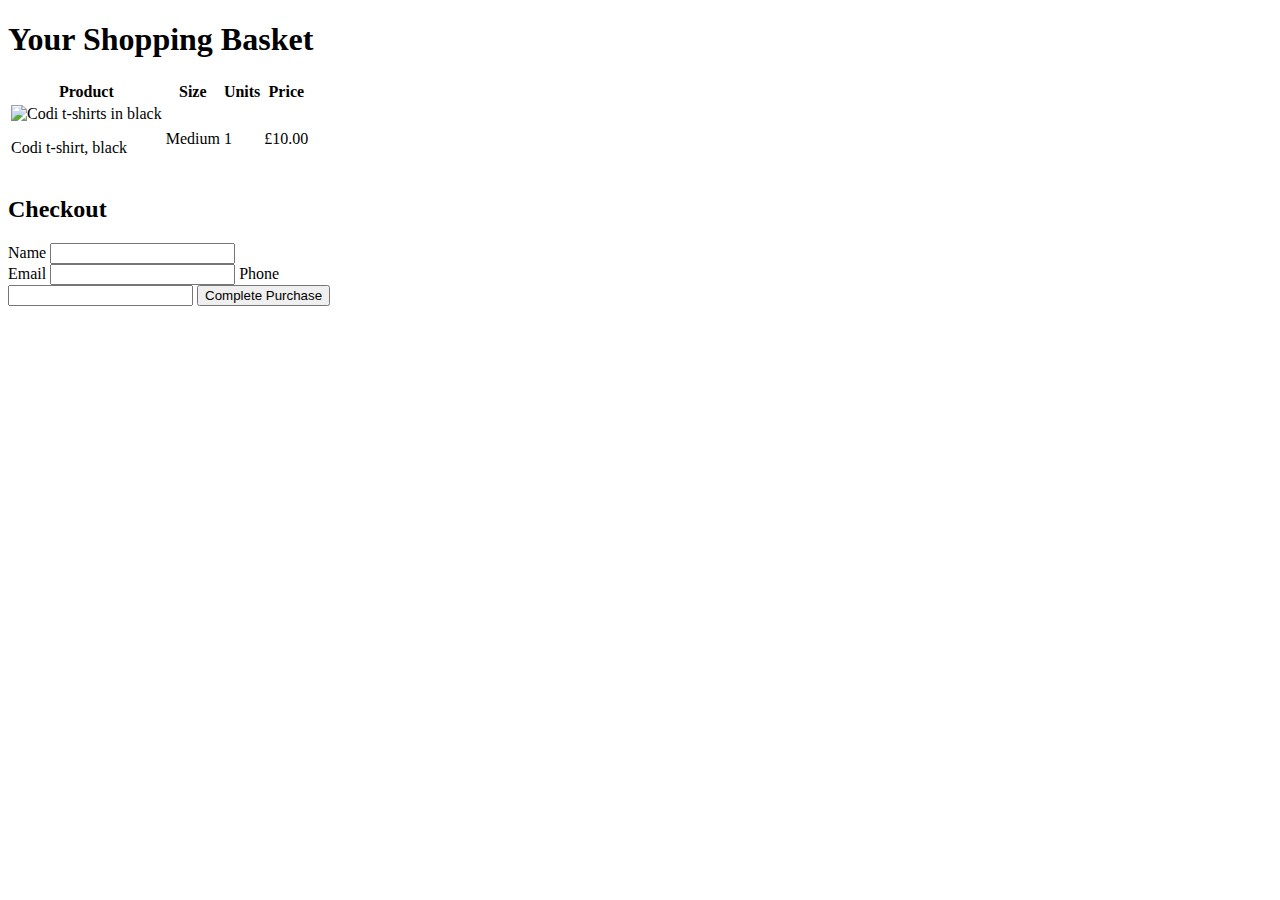
==== week-3/22-checkout/index.html @ 4265a168 "Completed 22-checkout" ====
<!DOCTYPE html>
<html lang="en">
  <head>
    <meta charset="utf-8" />
    <meta name="viewport" content="width=device-width, initial-scale=1" />
    <title>22 - Checkout Form - HTML, CSS and Git Exercises</title>
    <link rel="stylesheet" href="/css/normalize.css" />
    <link rel="stylesheet" href="/css/week3-forms.css" />
  </head>

  <body>
    <div class="site-wrapper">
      <main>
        <div class="shopping-basket">
          <h1 class="shopping-basket__title">Your Shopping Basket</h1>
          <table class="shopping-basket__items">
            <tr>
              <th>Product</th>
              <th>Size</th>
              <th>Units</th>
              <th>Price</th>
            </tr>
            <tr>
              <td>
                <div class="shopping-basket__product">
                  <img src="/images/22/shirts.jpg" alt="Codi t-shirts in black" />
                  <p>Codi t-shirt, black</p>
                </div>
              </td>
              <td>Medium</td>
              <td>1</td>
              <td>£10.00</td>
            </tr>
          </table>
        </div>

        <div class="checkout">
          <h2 class="checkout__title">Checkout</h2>
          <form method="GET" id="checkout-form" class="checkout__form">
            <!-- Add the form fields here -->
            <div>
              <label for="customer-name" id="cn">Name</label>
              <input type="text" name="customer-name" id="cn" />
            </div>
            <div>
              <label for="customer-email" id="ce">Email</label>
              <input type="email" name="customer-email" id="ce" />
              <label for="customer-phone" id="cp">Phone</label>
            </div>
            <div>
              <input type="tel" name="customer-phone" id="cp" />
              <button type="submit">Complete Purchase</button>
            </div>
          </form>
        </div>
      </main>
    </div>
  </body>
</html>
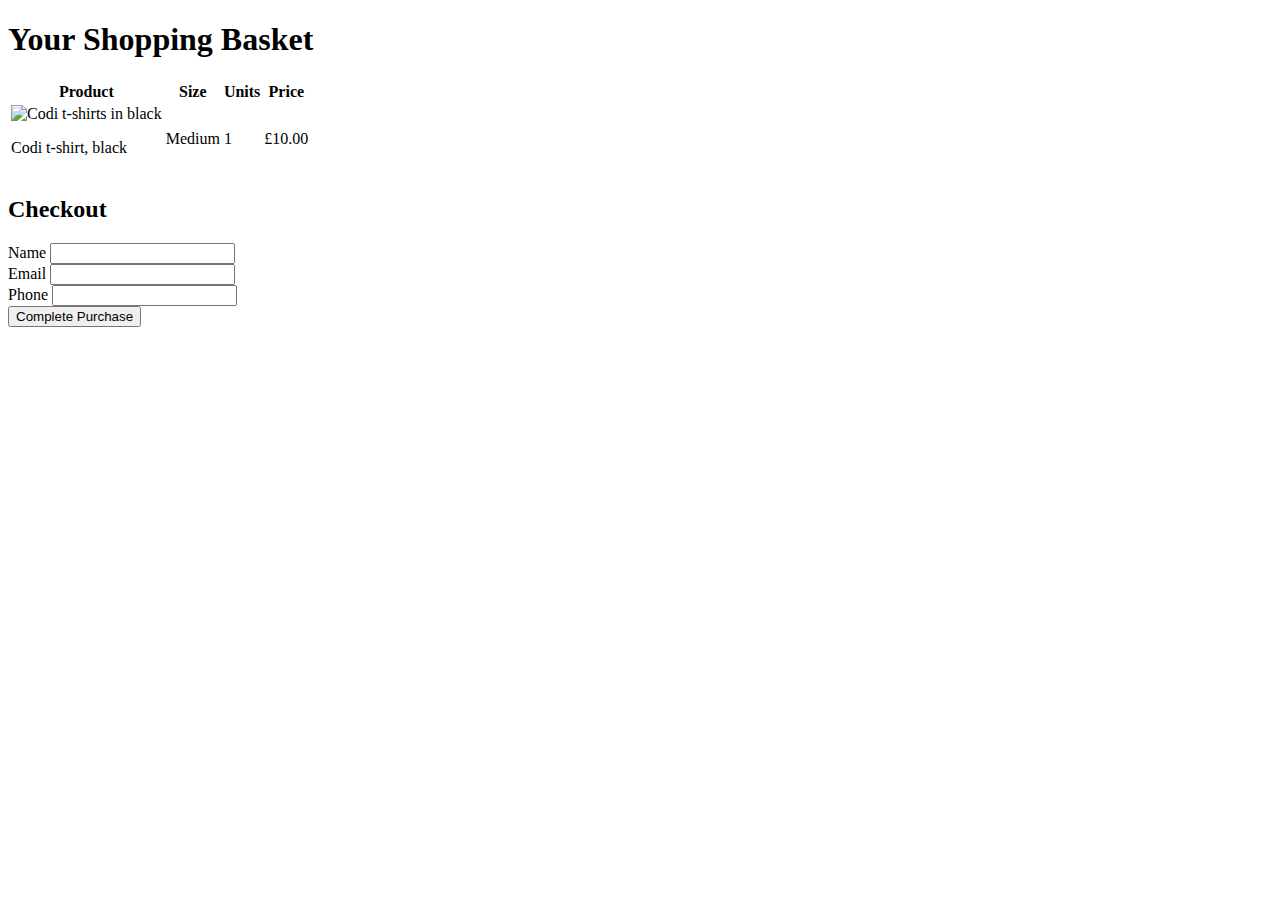
==== commit a8a2445b: "Completed 22-checkout" ====
--- a/week-3/22-checkout/index.html
+++ b/week-3/22-checkout/index.html
@@ -45,10 +45,10 @@
             <div>
               <label for="customer-email" id="ce">Email</label>
               <input type="email" name="customer-email" id="ce" />
-              <label for="customer-phone" id="cp">Phone</label>
             </div>
+            <label for="customer-phone" id="cp">Phone</label>
+            <input type="tel" name="customer-phone" id="cp" />
             <div>
-              <input type="tel" name="customer-phone" id="cp" />
               <button type="submit">Complete Purchase</button>
             </div>
           </form>
